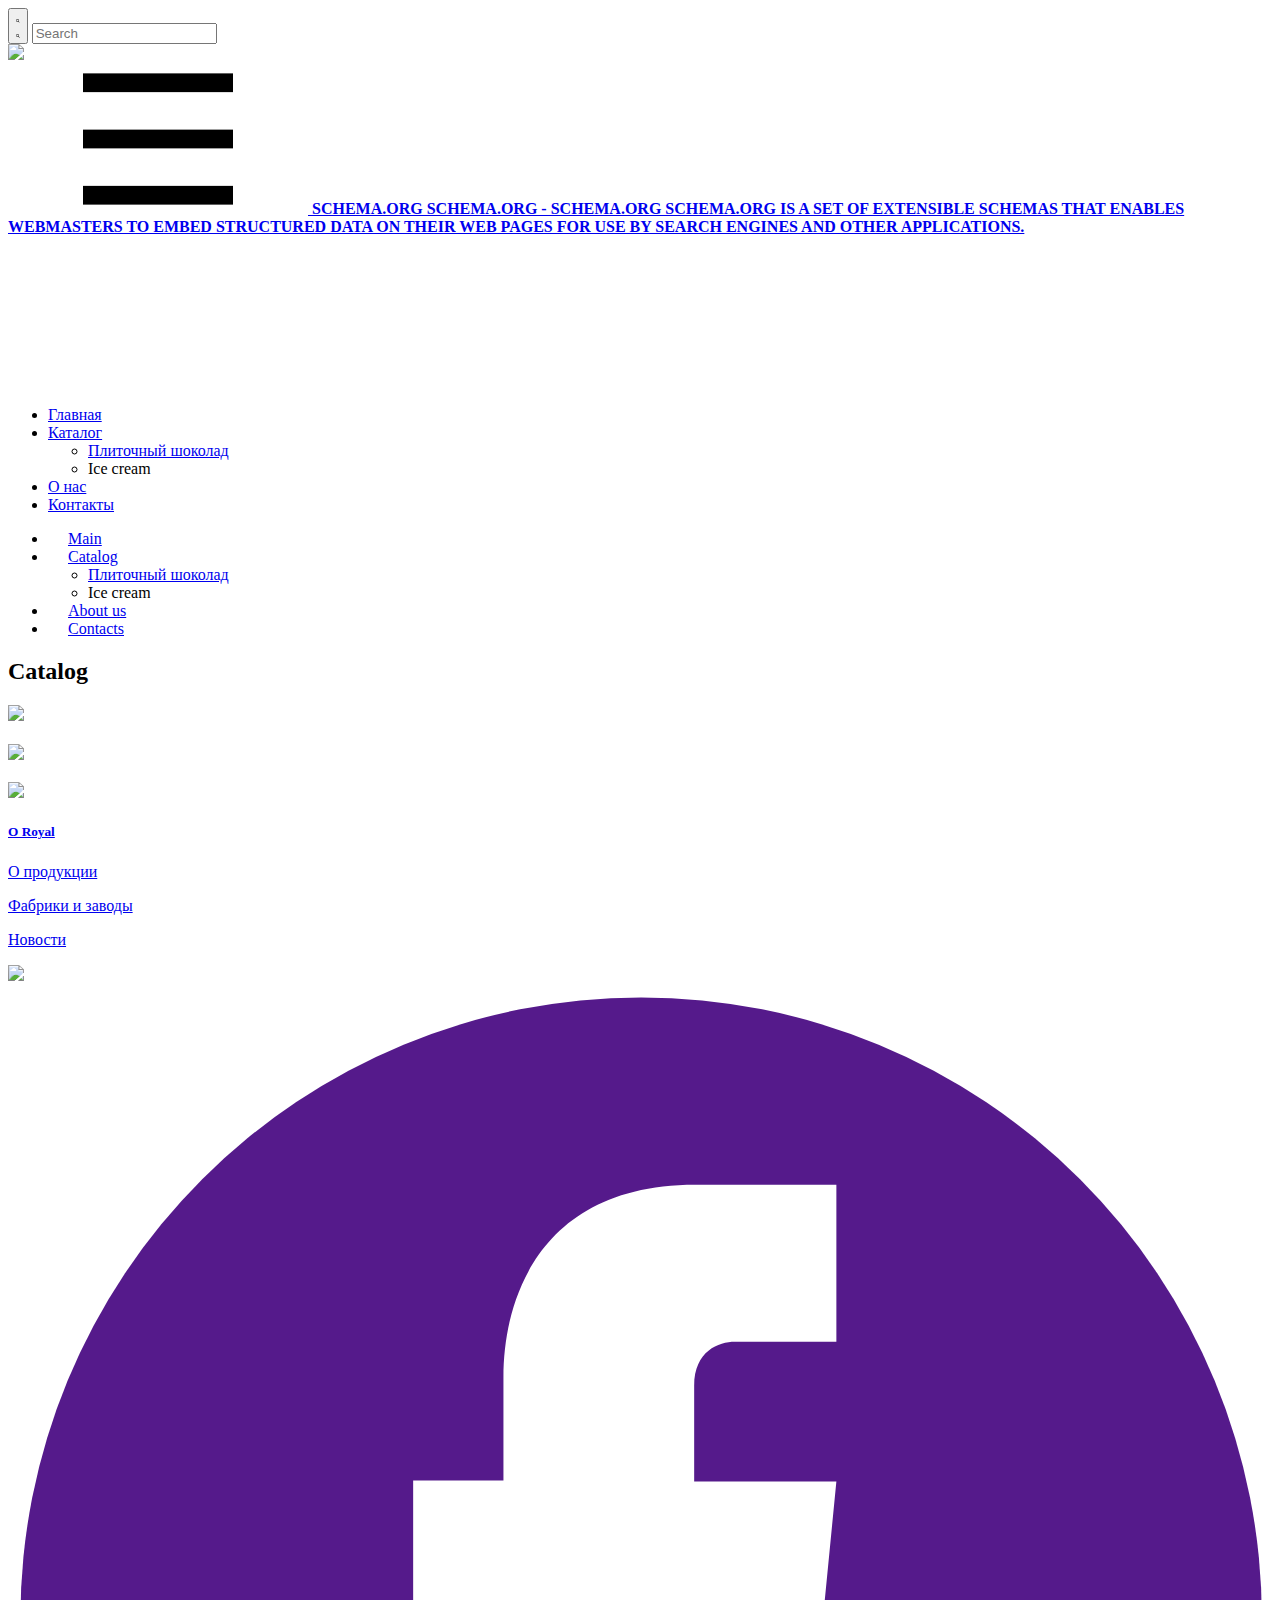
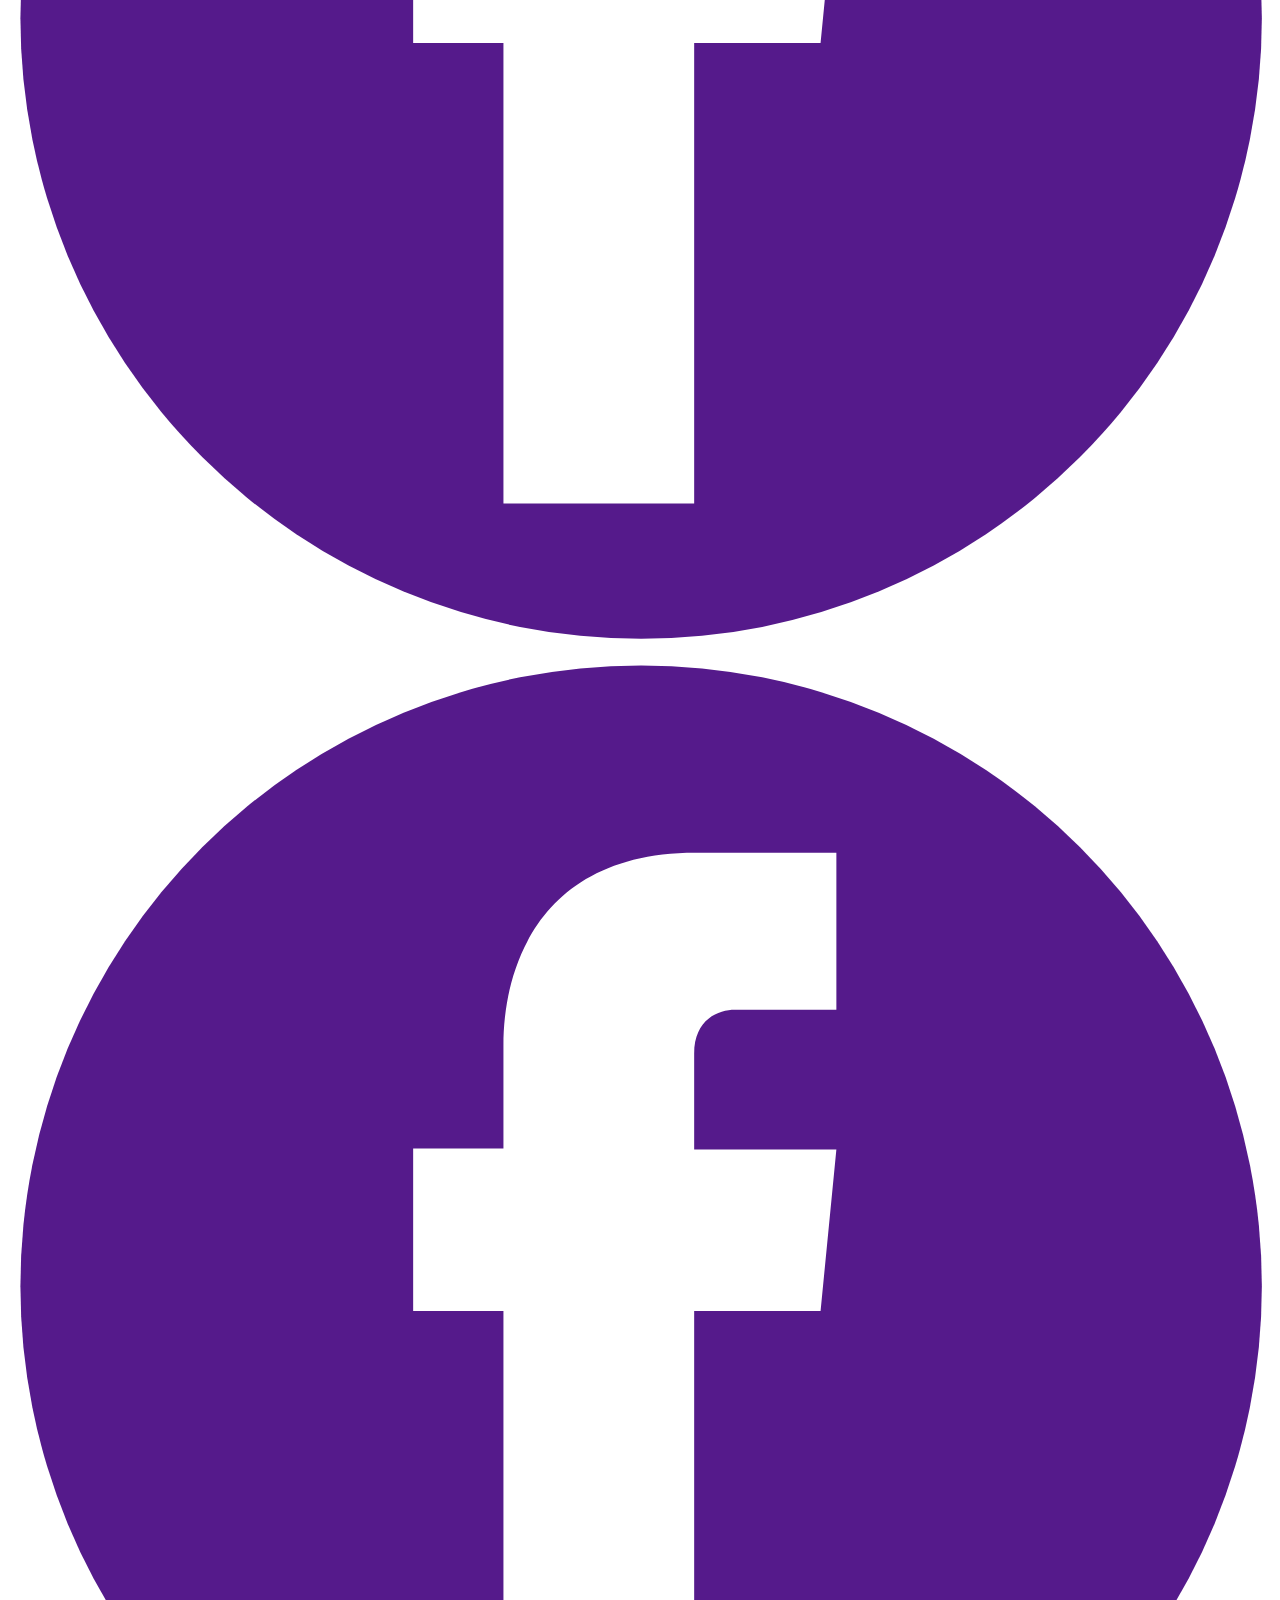
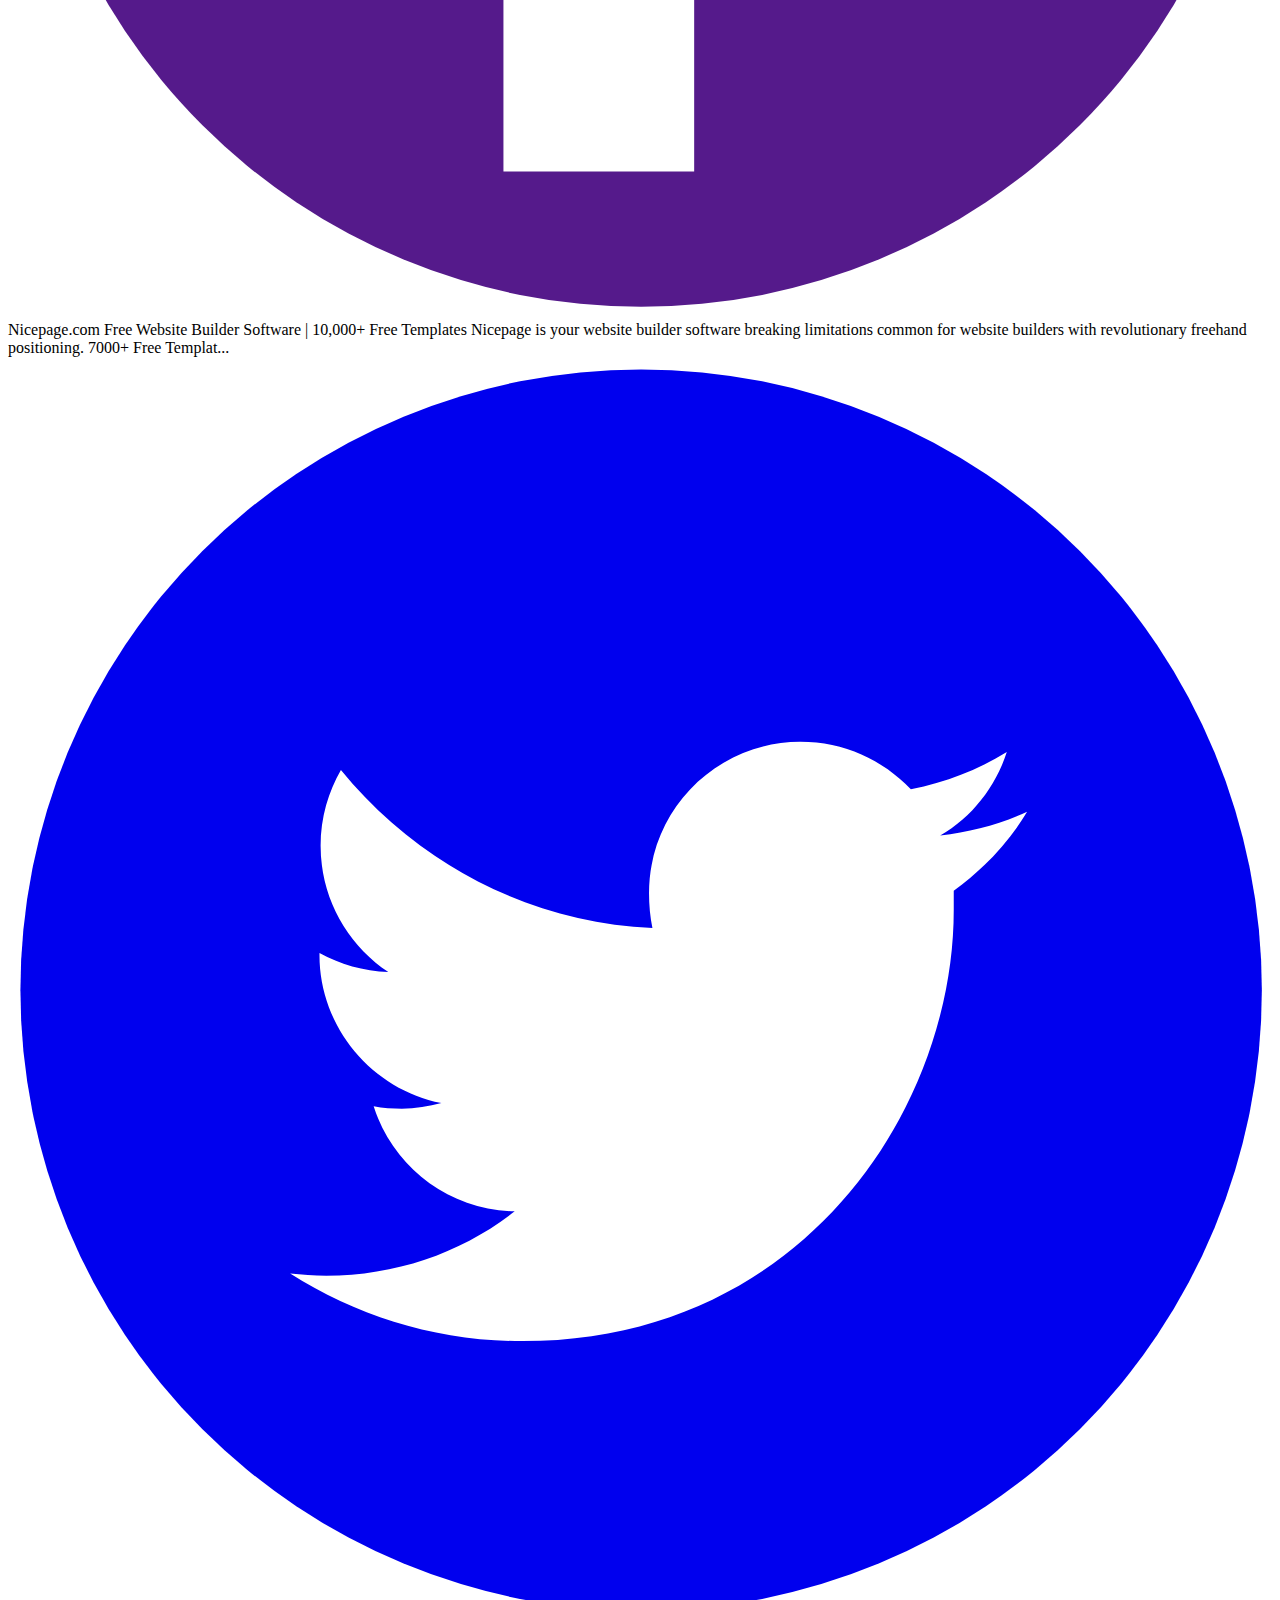
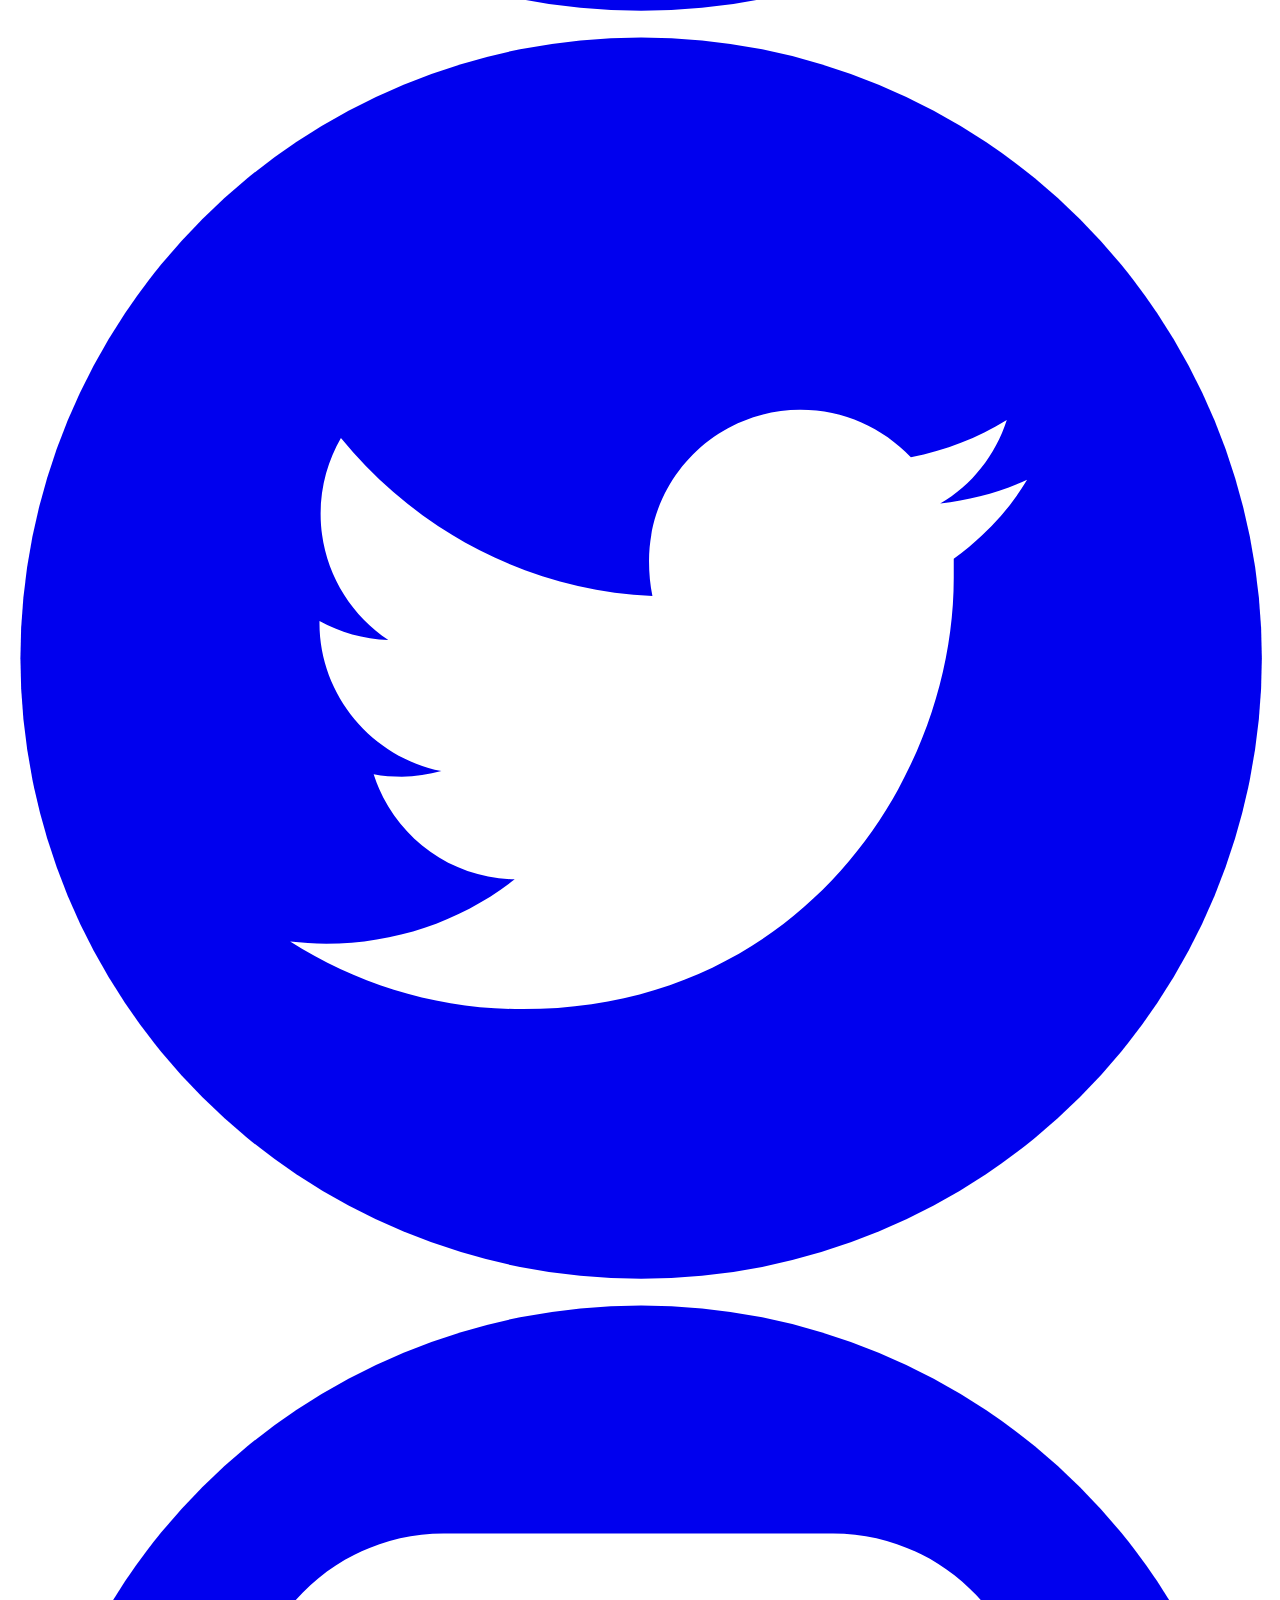
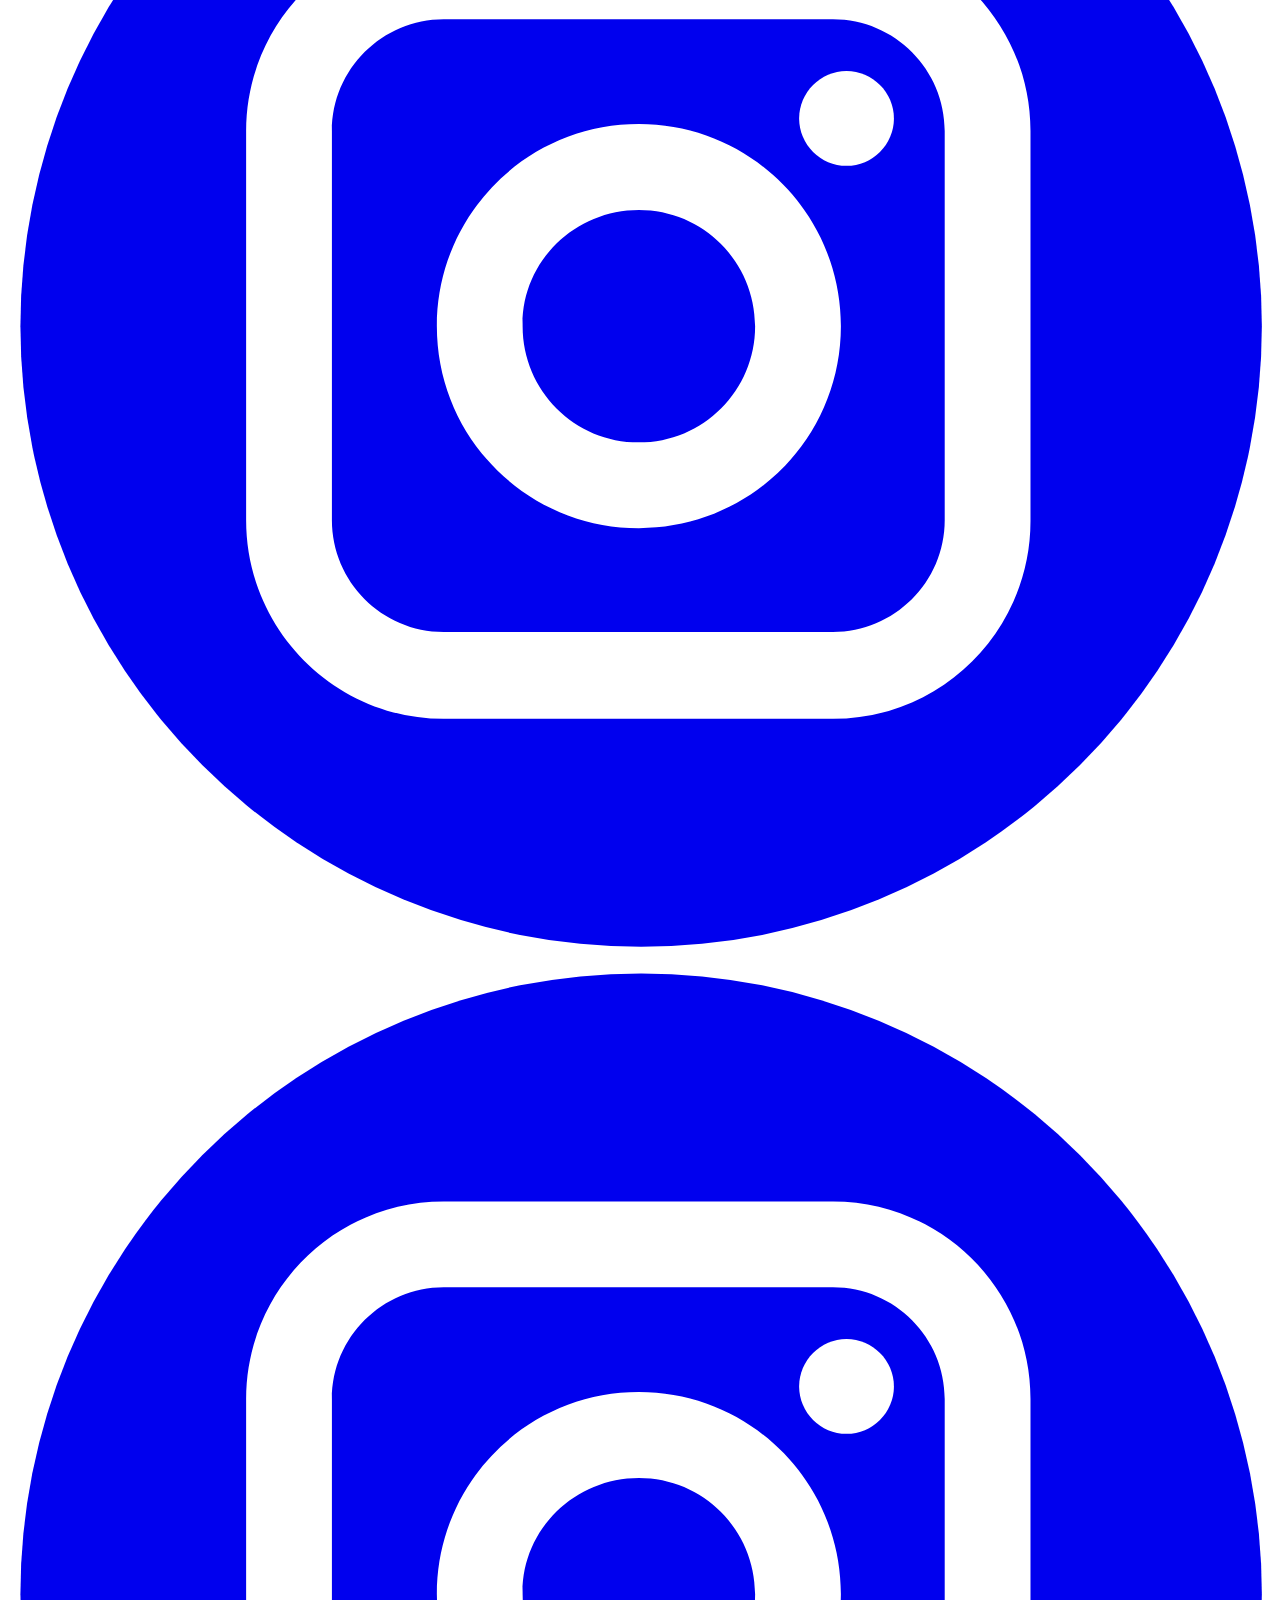
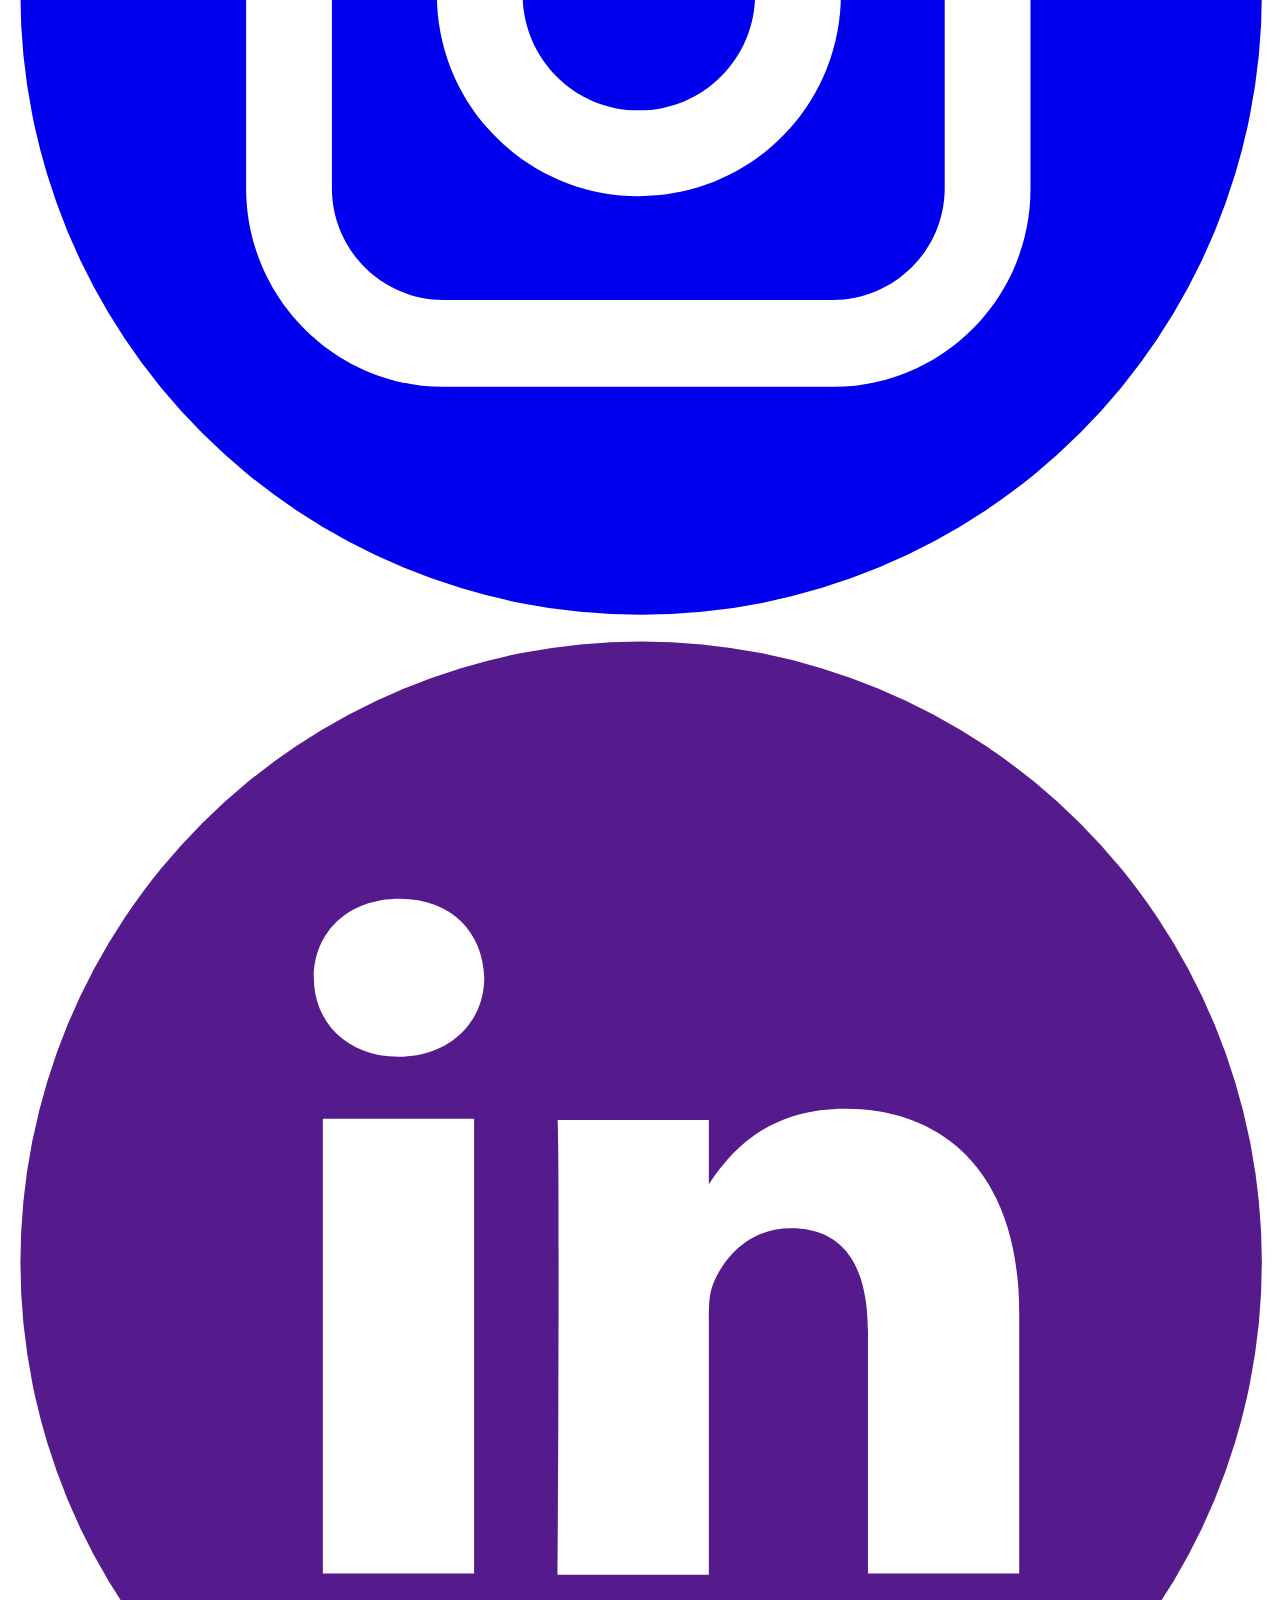
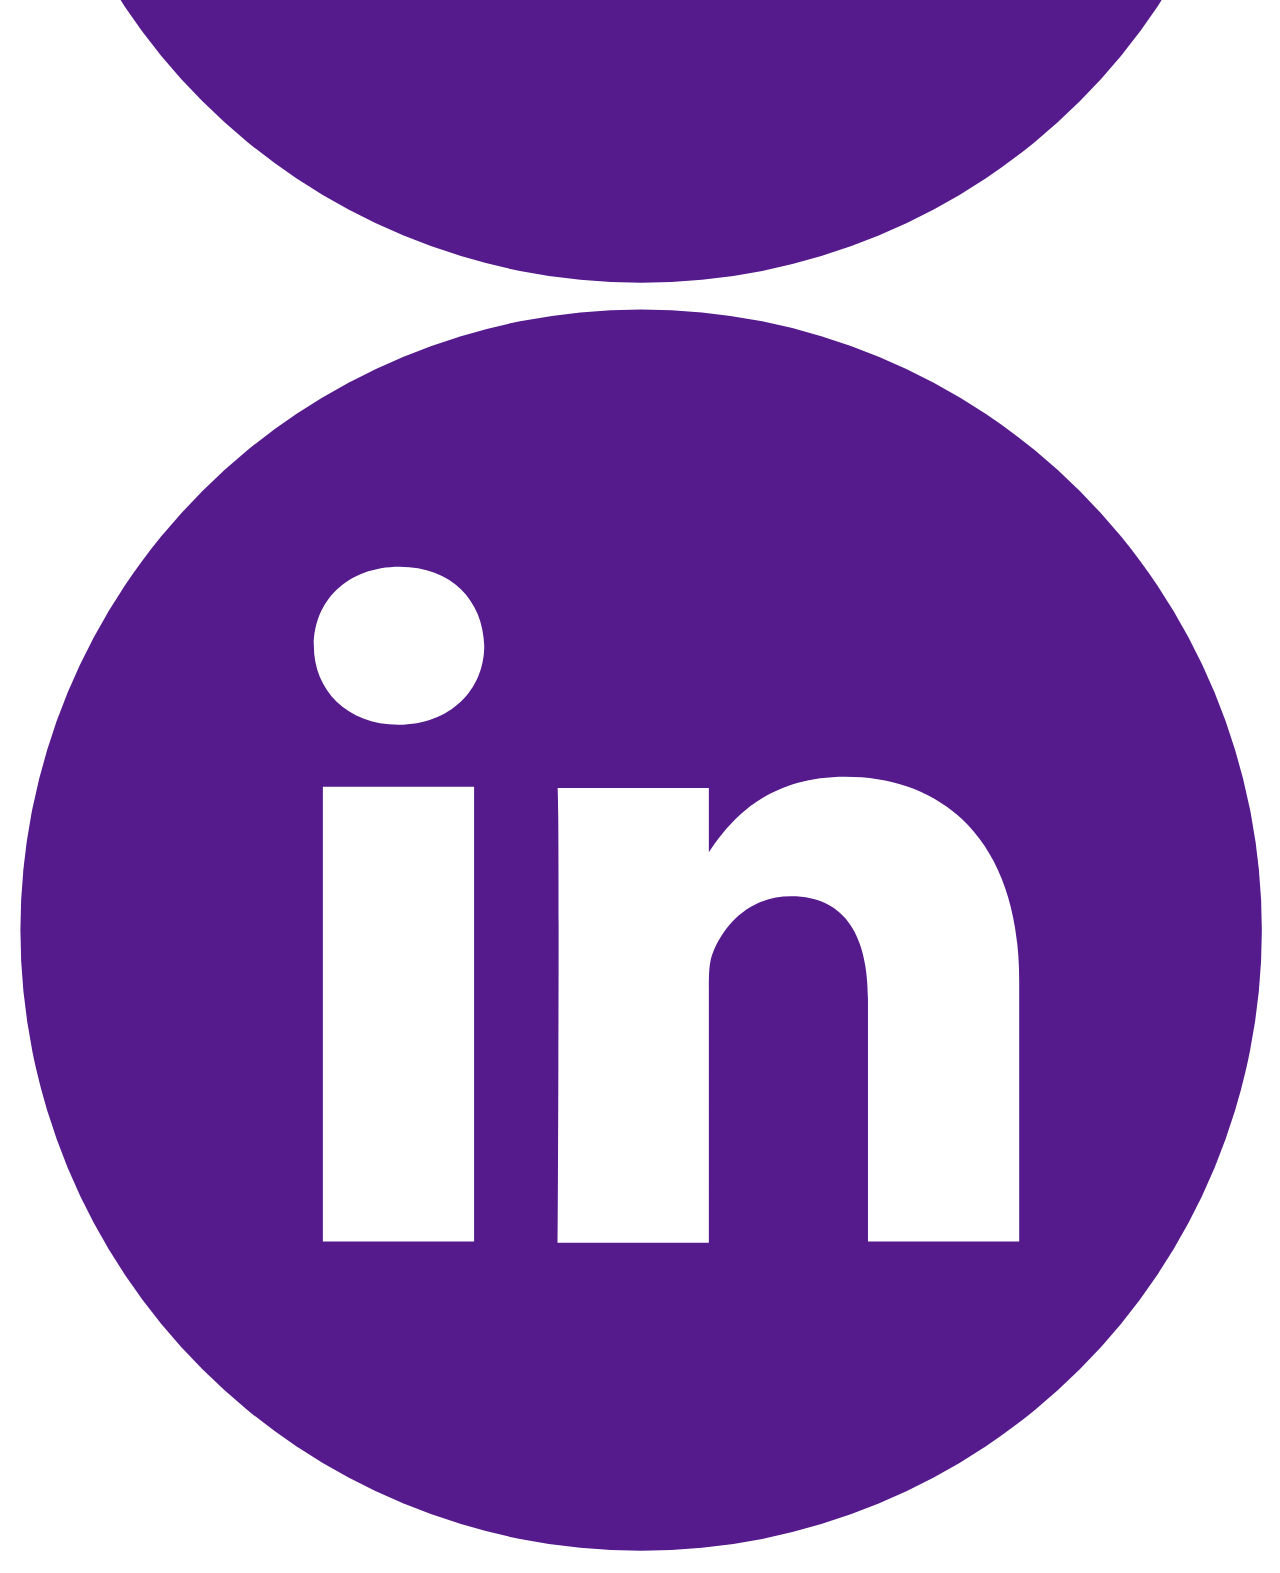
==== src/main/webapp/WEB-INF/views/chocolate/main.html @ 808ed9ee "initial commit" ====
<!DOCTYPE html>

<html style="font-size: 16px;">
<head>
  <meta name="viewport" content="width=device-width, initial-scale=1.0">
  <meta charset="UTF-8">
  <meta name="keywords" content="INTUITIVE">
  <meta name="description" content="">
  <meta name="page_type" content="np-template-header-footer-from-plugin">
  <title>Catalog</title>
  <link rel="stylesheet"   href="../../resources/static/css/nicepage.css"  media="screen">
  <link rel="stylesheet"  href="src/main/resources/static/css/Главная.css" media="screen">
  <script class="u-script" type="text/javascript" src="../../../../js/jquery.js" defer=""></script>
  <script class="u-script" type="text/javascript" src="../../../../js/nicepage.js" defer=""></script>
  <meta name="generator" content="Nicepage 3.30.0, nicepage.com">
  <link rel="icon" href="images/favicon.png">
  <link id="u-theme-google-font" rel="stylesheet" href="https://fonts.googleapis.com/css?family=Roboto:100,100i,300,300i,400,400i,500,500i,700,700i,900,900i|Open+Sans:300,300i,400,400i,600,600i,700,700i,800,800i">


  <script type="application/ld+json">{
    "@context": "http://schema.org",
    "@type": "Organization",
    "name": "Site1",
    "logo": "../../../src/images/148.jpg",
    "sameAs": []
  }</script>
  <meta name="theme-color" content="#478ac9">
  <meta property="og:title" content="Catalog">
  <meta property="og:description" content="">
  <meta property="og:type" content="website">
</head>
<body data-home-page="каталог.html" data-home-page-title="Каталог" class="u-body"><header class="u-clearfix u-header u-palette-1-dark-1 u-header" id="sec-a3db"><div class="u-clearfix u-sheet u-sheet-1">
  <form action="#" method="get" class="u-border-1 u-border-grey-30 u-search u-search-left u-white u-search-1">
    <button class="u-search-button" type="submit">
            <span class="u-search-icon u-spacing-10">
              <svg class="u-svg-link" preserveAspectRatio="xMidYMin slice" viewBox="0 0 56.966 56.966"><use xmlns:xlink="http://www.w3.org/1999/xlink" xlink:href="#svg-7ea5"></use></svg>
              <svg xmlns="http://www.w3.org/2000/svg" xmlns:xlink="http://www.w3.org/1999/xlink" version="1.1" id="svg-7ea5" x="0px" y="0px" viewBox="0 0 56.966 56.966" style="enable-background:new 0 0 56.966 56.966;" xml:space="preserve" class="u-svg-content"><path d="M55.146,51.887L41.588,37.786c3.486-4.144,5.396-9.358,5.396-14.786c0-12.682-10.318-23-23-23s-23,10.318-23,23  s10.318,23,23,23c4.761,0,9.298-1.436,13.177-4.162l13.661,14.208c0.571,0.593,1.339,0.92,2.162,0.92  c0.779,0,1.518-0.297,2.079-0.837C56.255,54.982,56.293,53.08,55.146,51.887z M23.984,6c9.374,0,17,7.626,17,17s-7.626,17-17,17  s-17-7.626-17-17S14.61,6,23.984,6z"></path></svg>
            </span>
    </button>
    <input class="u-search-input" type="search" name="search" value="" placeholder="Search">
  </form>
  <a href="Main.html" data-page-id="61343074" class="u-image u-logo u-image-1" data-image-width="743" data-image-height="267" title="Royal">
    <img src="../../../src/images/148.jpg" class="u-logo-image u-logo-image-1">
  </a>
  <nav class="u-dropdown-icon u-menu u-menu-dropdown u-offcanvas u-menu-1" style="opacity: 1;">
    <div class="menu-collapse" style="font-size: 1rem; letter-spacing: 0px; font-weight: 700; text-transform: uppercase;">
      <a class="u-button-style u-custom-active-border-color u-custom-border u-custom-border-color u-custom-borders u-custom-hover-border-color u-custom-left-right-menu-spacing u-custom-padding-bottom u-custom-text-active-color u-custom-text-color u-custom-text-hover-color u-custom-top-bottom-menu-spacing u-nav-link u-text-active-palette-1-base u-text-hover-palette-2-base" href="#">
        <svg><use xmlns:xlink="http://www.w3.org/1999/xlink" xlink:href="#menu-hamburger"></use></svg>
        schema.org
        Schema.org - Schema.org
        Schema.org is a set of extensible schemas that enables webmasters to embed
        structured data on their web pages for use by search engines and other applications.
        <svg version="1.1" xmlns="http://www.w3.org/2000/svg" xmlns:xlink="http://www.w3.org/1999/xlink"><defs><symbol id="menu-hamburger" viewBox="0 0 16 16" style="width: 16px; height: 16px;"><rect y="1" width="16" height="2"></rect><rect y="7" width="16" height="2"></rect><rect y="13" width="16" height="2"></rect>
        </symbol>
        </defs></svg>
      </a>
    </div>
    <div class="u-custom-menu u-nav-container">
      <ul class="u-nav u-spacing-30 u-unstyled u-nav-1"><li class="u-nav-item"><a class="u-border-2 u-border-active-palette-1-base u-border-hover-palette-1-light-1 u-border-no-left u-border-no-right u-border-no-top u-button-style u-nav-link u-text-active-grey-90 u-text-grey-90 u-text-hover-grey-90" href="Main.html" style="padding: 10px 0px;">Главная</a>
      </li><li class="u-nav-item"><a class="u-border-2 u-border-active-palette-1-base u-border-hover-palette-1-light-1 u-border-no-left u-border-no-right u-border-no-top u-button-style u-nav-link u-text-active-grey-90 u-text-grey-90 u-text-hover-grey-90" href="index.html"  style="padding: 10px 0px;">Каталог</a><div class="u-nav-popup"><ul class="u-h-spacing-20 u-nav u-unstyled u-v-spacing-10 u-nav-2"><li class="u-nav-item"><a class="u-button-style u-nav-link u-white" href="каталог.html">Плиточный шоколад</a>
      </li><li class="u-nav-item"><a class="u-button-style u-nav-link u-white">Ice cream</a>
      </li></ul>
      </div>
      </li><li class="u-nav-item"><a class="u-border-2 u-border-active-palette-1-base u-border-hover-palette-1-light-1 u-border-no-left u-border-no-right u-border-no-top u-button-style u-nav-link u-text-active-grey-90 u-text-grey-90 u-text-hover-grey-90" href="О нас.html" style="padding: 10px 0px;">О нас</a>
      </li><li class="u-nav-item"><a class="u-border-2 u-border-active-palette-1-base u-border-hover-palette-1-light-1 u-border-no-left u-border-no-right u-border-no-top u-button-style u-nav-link u-text-active-grey-90 u-text-grey-90 u-text-hover-grey-90" href="контакты.html" style="padding: 10px 0px;">Контакты</a>
      </li></ul>
    </div>
    <div class="u-custom-menu u-nav-container-collapse">
      <div class="u-black u-container-style u-inner-container-layout u-opacity u-opacity-95 u-sidenav">
        <div class="u-inner-container-layout u-sidenav-overflow">
          <div class="u-menu-close"></div>
          <ul class="u-align-center u-nav u-popupmenu-items u-unstyled u-nav-3"><li class="u-nav-item"><a class="u-button-style u-nav-link" href="Main.html" style="padding: 10px 20px;">Main</a>
          </li><li class="u-nav-item"><a class="u-button-style u-nav-link" href="/chocolate"  style="padding: 10px 20px;">Catalog</a><div class="u-nav-popup"><ul class="u-h-spacing-20 u-nav u-unstyled u-v-spacing-10 u-nav-4"><li class="u-nav-item"><a class="u-button-style u-nav-link" href="#">Плиточный шоколад</a>
          </li><li class="u-nav-item"><a class="u-button-style u-nav-link">Ice cream</a>
          </li></ul>
          </div>
          </li><li class="u-nav-item"><a class="u-button-style u-nav-link" href="О нас.html" style="padding: 10px 20px;">About us</a>
          </li><li class="u-nav-item"><a class="u-button-style u-nav-link" href="контакты.html" style="padding: 10px 20px;">Contacts</a>
          </li></ul>
        </div>
      </div>
      <div class="u-black u-menu-overlay u-opacity u-opacity-70"></div>
    </div>
  </nav>
</div></header>
<section class="u-align-center u-clearfix u-section-1" id="sec-13af">
  <div class="u-clearfix u-sheet u-valign-middle u-sheet-1">
    <h2 class="u-text u-text-default u-text-1">Catalog</h2>
    <div class="u-expanded-width u-gallery u-layout-grid u-lightbox u-show-text-on-hover u-gallery-1">
      <div class="u-gallery-inner u-gallery-inner-1" data-image-width="600" data-image-height="411">
        <div class="u-effect-fade u-gallery-item" data-href="Плиточный-шоколад.html#sec-34fc" data-page-id="249801191">
          <div class="u-back-slide" data-image-width="360" data-image-height="778">
            <img class="u-back-image u-expanded" src="../../../src/images/thumbnails/alpen.jpg">
          </div>
          <div class="u-over-slide u-shading u-over-slide-1">
            <h3 class="u-gallery-heading"></h3>
            <p class="u-gallery-text"></p>
          </div>
        </div>
        <div class="u-effect-fade u-gallery-item">
          <div class="u-back-slide" data-image-width="600" data-image-height="411">
            <img class="u-back-image u-expanded" src="../../../src/images/snickers.jpg">
          </div>
          <div class="u-over-slide u-shading u-over-slide-2">
            <h3 class="u-gallery-heading"></h3>
            <p class="u-gallery-text"></p>
          </div>
        </div>
        <div class="u-effect-fade u-gallery-item">
          <div class="u-back-slide" data-image-width="225" data-image-height="225">
            <img class="u-back-image u-expanded" src="../../../src/images/golden.jpg">
          </div>
          <div class="u-over-slide u-shading u-over-slide-3">
            <h3 class="u-gallery-heading"></h3>
            <p class="u-gallery-text"></p>
          </div>
        </div>
      </div>
    </div>
  </div>
</section>
<footer class="u-clearfix u-footer u-grey-80" id="sec-c08c"><div class="u-clearfix u-sheet u-sheet-1">
  <div class="u-clearfix u-expanded-width u-gutter-30 u-layout-wrap u-layout-wrap-1">
    <div class="u-gutter-0 u-layout">
      <div class="u-layout-row">
        <div class="u-align-center-sm u-align-center-xs u-align-left-md u-align-left-xl u-container-style u-layout-cell u-left-cell u-size-20 u-size-20-md u-layout-cell-1">
          <div class="u-container-layout u-container-layout-1"><!--position-->
            <div data-position="" class="u-position u-position-1"><!--block-->
              <div class="u-block">
                <div class="u-block-container u-clearfix"><!--block_header-->
                  <h5 class="u-block-header u-text"><!--block_header_content-->
                    <a class="u-active-none u-border-none u-btn u-button-link u-button-style u-hover-none u-none u-text-palette-1-base u-btn-1" href="https://nicepage.com">О Royal</a><!--/block_header_content-->
                  </h5><!--/block_header--><!--block_content-->
                  <div class="u-block-content u-text"><!--block_content_content-->
                    <a class="u-active-none u-border-none u-btn u-button-link u-button-style u-hover-none u-none u-text-palette-1-base u-btn-2" href="https://nicepage.com">О продукции</a><!--/block_content_content-->
                  </div><!--/block_content-->
                </div>
              </div><!--/block-->
            </div><!--/position-->
            <p class="u-text u-text-default u-text-3">
              <a href="https://nicepage.com/css-templates" class="u-active-none u-border-none u-btn u-button-link u-button-style u-hover-none u-none u-text-palette-1-base u-btn-3">Фабрики и заводы</a>
            </p>
            <p class="u-text u-text-default u-text-4">
              <a class="u-active-none u-border-none u-btn u-button-link u-button-style u-hover-none u-none u-text-palette-1-base u-btn-4" href="https://nicepage.com">Новости</a>
            </p>
          </div>
        </div>
        <div class="u-align-center-sm u-align-right-md u-container-style u-layout-cell u-size-20 u-size-20-md u-layout-cell-2">
          <div class="u-container-layout u-valign-middle u-container-layout-2">
            <a href="Main.html" class="u-image u-logo u-image-1" data-image-width="743" data-image-height="267">
              <img src="../../../src/images/148.jpg" class="u-logo-image u-logo-image-1">
            </a>
          </div>
        </div>
        <div class="u-align-center-sm u-align-center-xs u-align-left-md u-align-right-lg u-align-right-xl u-container-style u-layout-cell u-right-cell u-size-20 u-size-20-md u-layout-cell-3" data-href="Каталог.html" data-page-id="39143092">
          <div class="u-container-layout u-valign-middle u-container-layout-3">
            <div class="u-social-icons u-spacing-10 u-social-icons-1">
              <a class="u-social-url" title="facebook" target="_blank" href=""><span class="u-icon u-social-facebook u-social-icon u-icon-1"><svg class="u-svg-link" preserveAspectRatio="xMidYMin slice" viewBox="0 0 112 112" style=""><use xmlns:xlink="http://www.w3.org/1999/xlink" xlink:href="#svg-1f5e"></use></svg><svg class="u-svg-content" viewBox="0 0 112 112" x="0" y="0" id="svg-1f5e"><circle fill="currentColor" cx="56.1" cy="56.1" r="55"></circle><path fill="#FFFFFF" d="M73.5,31.6h-9.1c-1.4,0-3.6,0.8-3.6,3.9v8.5h12.6L72,58.3H60.8v40.8H43.9V58.3h-8V43.9h8v-9.2
            c0-6.7,3.1-17,17-17h12.5v13.9H73.5z"></path></svg></span>
              </a>
              Nicepage.com
              Free Website Builder Software | 10,000+ Free Templates
              Nicepage is your website builder software breaking limitations common for website builders with revolutionary freehand positioning. 7000+ Free Templat...
              <a class="u-social-url" title="twitter" target="_blank" href="https://www.instagram.com"><span class="u-icon u-social-icon u-social-twitter u-icon-2"><svg class="u-svg-link" preserveAspectRatio="xMidYMin slice" viewBox="0 0 112 112" style=""><use xmlns:xlink="http://www.w3.org/1999/xlink" xlink:href="#svg-ca3a"></use></svg><svg class="u-svg-content" viewBox="0 0 112 112" x="0" y="0" id="svg-ca3a"><circle fill="currentColor" class="st0" cx="56.1" cy="56.1" r="55"></circle><path fill="#FFFFFF" d="M83.8,47.3c0,0.6,0,1.2,0,1.7c0,17.7-13.5,38.2-38.2,38.2C38,87.2,31,85,25,81.2c1,0.1,2.1,0.2,3.2,0.2
            c6.3,0,12.1-2.1,16.7-5.7c-5.9-0.1-10.8-4-12.5-9.3c0.8,0.2,1.7,0.2,2.5,0.2c1.2,0,2.4-0.2,3.5-0.5c-6.1-1.2-10.8-6.7-10.8-13.1
            c0-0.1,0-0.1,0-0.2c1.8,1,3.9,1.6,6.1,1.7c-3.6-2.4-6-6.5-6-11.2c0-2.5,0.7-4.8,1.8-6.7c6.6,8.1,16.5,13.5,27.6,14
            c-0.2-1-0.3-2-0.3-3.1c0-7.4,6-13.4,13.4-13.4c3.9,0,7.3,1.6,9.8,4.2c3.1-0.6,5.9-1.7,8.5-3.3c-1,3.1-3.1,5.8-5.9,7.4
            c2.7-0.3,5.3-1,7.7-2.1C88.7,43,86.4,45.4,83.8,47.3z"></path></svg></span>
              </a>
              <a class="u-social-url" title="instagram" target="_blank" href="https://www.instagram.com"><span class="u-icon u-social-icon u-social-instagram u-icon-3"><svg class="u-svg-link" preserveAspectRatio="xMidYMin slice" viewBox="0 0 112 112" style=""><use xmlns:xlink="http://www.w3.org/1999/xlink" xlink:href="#svg-668d"></use></svg><svg class="u-svg-content" viewBox="0 0 112 112" x="0" y="0" id="svg-668d"><circle fill="currentColor" cx="56.1" cy="56.1" r="55"></circle><path fill="#FFFFFF" d="M55.9,38.2c-9.9,0-17.9,8-17.9,17.9C38,66,46,74,55.9,74c9.9,0,17.9-8,17.9-17.9C73.8,46.2,65.8,38.2,55.9,38.2
            z M55.9,66.4c-5.7,0-10.3-4.6-10.3-10.3c-0.1-5.7,4.6-10.3,10.3-10.3c5.7,0,10.3,4.6,10.3,10.3C66.2,61.8,61.6,66.4,55.9,66.4z"></path><path fill="#FFFFFF" d="M74.3,33.5c-2.3,0-4.2,1.9-4.2,4.2s1.9,4.2,4.2,4.2s4.2-1.9,4.2-4.2S76.6,33.5,74.3,33.5z"></path><path fill="#FFFFFF" d="M73.1,21.3H38.6c-9.7,0-17.5,7.9-17.5,17.5v34.5c0,9.7,7.9,17.6,17.5,17.6h34.5c9.7,0,17.5-7.9,17.5-17.5V38.8
            C90.6,29.1,82.7,21.3,73.1,21.3z M83,73.3c0,5.5-4.5,9.9-9.9,9.9H38.6c-5.5,0-9.9-4.5-9.9-9.9V38.8c0-5.5,4.5-9.9,9.9-9.9h34.5
            c5.5,0,9.9,4.5,9.9,9.9V73.3z"></path></svg></span>
              </a>
              <a class="u-social-url" title="linkedin" target="_blank" href=""><span class="u-icon u-social-icon u-social-linkedin u-icon-4"><svg class="u-svg-link" preserveAspectRatio="xMidYMin slice" viewBox="0 0 112 112" style=""><use xmlns:xlink="http://www.w3.org/1999/xlink" xlink:href="#svg-51a1"></use></svg><svg class="u-svg-content" viewBox="0 0 112 112" x="0" y="0" id="svg-51a1"><circle fill="currentColor" cx="56.1" cy="56.1" r="55"></circle><path fill="#FFFFFF" d="M41.3,83.7H27.9V43.4h13.4V83.7z M34.6,37.9L34.6,37.9c-4.6,0-7.5-3.1-7.5-7c0-4,3-7,7.6-7s7.4,3,7.5,7
            C42.2,34.8,39.2,37.9,34.6,37.9z M89.6,83.7H76.2V62.2c0-5.4-1.9-9.1-6.8-9.1c-3.7,0-5.9,2.5-6.9,4.9c-0.4,0.9-0.4,2.1-0.4,3.3v22.5
            H48.7c0,0,0.2-36.5,0-40.3h13.4v5.7c1.8-2.7,5-6.7,12.1-6.7c8.8,0,15.4,5.8,15.4,18.1V83.7z"></path></svg></span>
              </a>
            </div>
          </div>
        </div>
      </div>
    </div>
  </div>
</div></footer>
</body>
</html>
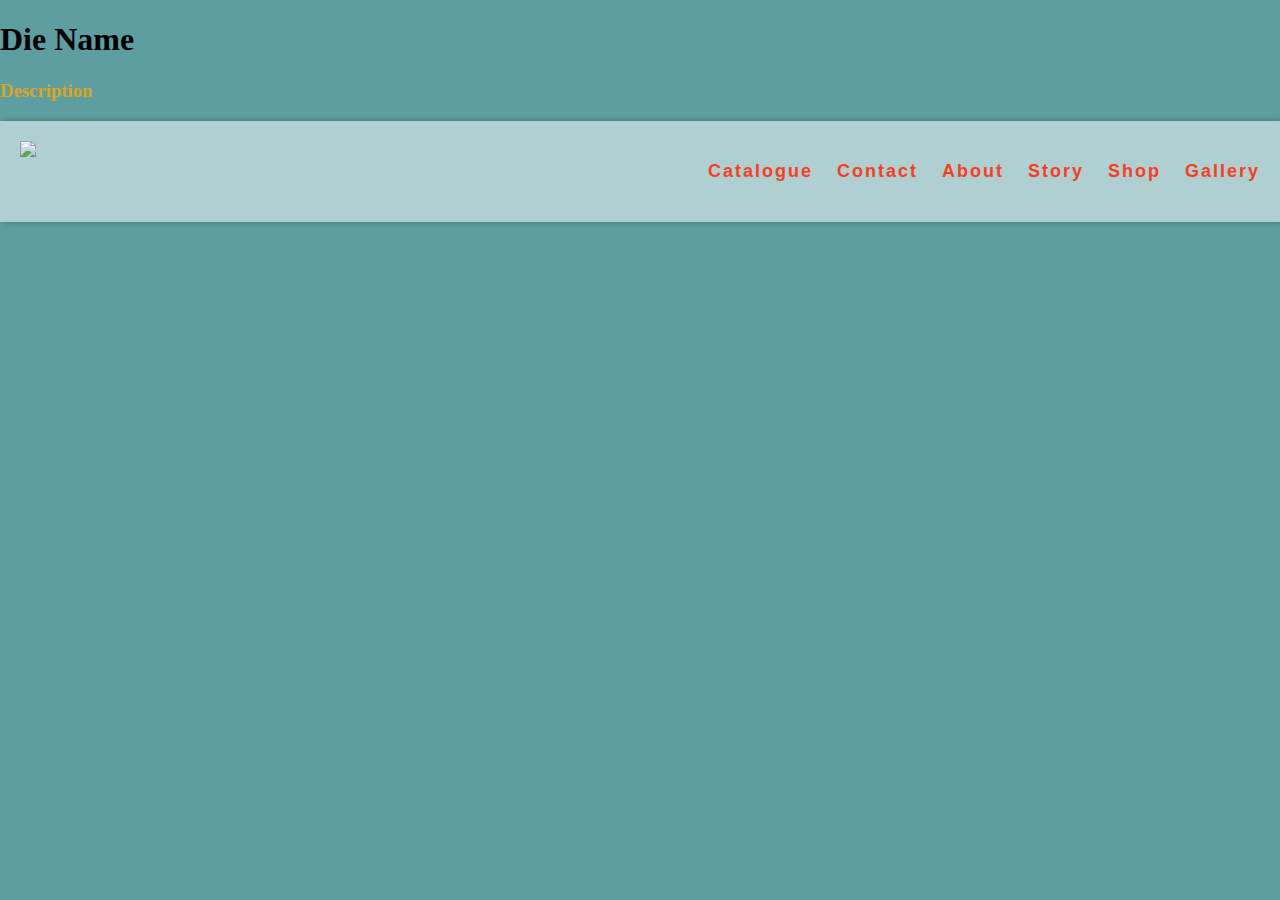
==== commit d5af1d71: "Royal 1.1" ====
--- a/src/main/webapp/WEB-INF/views/chocolate/main.html
+++ b/src/main/webapp/WEB-INF/views/chocolate/main.html
@@ -1,187 +1,105 @@
 <!DOCTYPE html>
+<html xmlns:th="http://www.thymeleaf.org">
+<head>
+    <meta charset="utf-8">
+    <title>background</title>
+    <style>
+        body {
+            background-color: cadetblue;
+            margin-bottom: 50 px;
+            padding:0;
+            margin:0;
+        }
 
-<html style="font-size: 16px;">
-<head>
-  <meta name="viewport" content="width=device-width, initial-scale=1.0">
-  <meta charset="UTF-8">
-  <meta name="keywords" content="INTUITIVE">
-  <meta name="description" content="">
-  <meta name="page_type" content="np-template-header-footer-from-plugin">
-  <title>Catalog</title>
-  <link rel="stylesheet"   href="../../resources/static/css/nicepage.css"  media="screen">
-  <link rel="stylesheet"  href="src/main/resources/static/css/Главная.css" media="screen">
-  <script class="u-script" type="text/javascript" src="../../../../js/jquery.js" defer=""></script>
-  <script class="u-script" type="text/javascript" src="../../../../js/nicepage.js" defer=""></script>
-  <meta name="generator" content="Nicepage 3.30.0, nicepage.com">
-  <link rel="icon" href="images/favicon.png">
-  <link id="u-theme-google-font" rel="stylesheet" href="https://fonts.googleapis.com/css?family=Roboto:100,100i,300,300i,400,400i,500,500i,700,700i,900,900i|Open+Sans:300,300i,400,400i,600,600i,700,700i,800,800i">
+        h1{
+            color:black;
+            font: 56 px;
+            margin-left: 50 px;
+        }
+        h3{
+            width: 50 px;
+            color: goldenrod;
+            margin: 50 px;
+        }
+
+        @import url('https://fonts.googleapis.com/css?family=Arimo');
+        .top-menu {
+            background: rgba(255,255,255,.5);
+            box-shadow: 3px 0 7px rgba(0,0,0,.3);
+            padding: 20px;
+        }
+        .top-menu:after {
+            content: "";
+            display: table;
+            clear: both;
+        }
+        .navbar-logo {display: inline-block;}
+        .menu-main {
+            list-style: none;
+            margin: 0;
+            padding: 0;
+            float: right;
+        }
+        .menu-main li {display: inline-block;}
+        .menu-main a {
+            text-decoration: none;
+            display: block;
+            position: relative;
+            line-height: 61px;
+            padding-left: 20px;
+            font-size: 18px;
+            letter-spacing: 2px;
+            font-family: 'Arimo', sans-serif;
+            font-weight: bold;
+            color: #F73E24;
+            transition:.3s linear;
+        }
+        .menu-main a:before {
+            content: "";
+            width: 9px;
+            height: 9px;
+            background: #F73E24;
+            position: absolute;
+            left: 50%;
+            transform: rotate(45deg) translateX(6.5px);
+            opacity: 0;
+            transition: .3s linear;
+        }
+        .menu-main a:hover:before {opacity: 1;}
+        @media (max-width: 660px) {
+            .menu-main {
+                float: none;
+                padding-top: 20px;
+            }
+            .top-menu {
+                text-align: center;
+                padding: 20px 0 0 0;
+            }
+            .menu-main a {padding: 0 10px;}
+            .menu-main a:before {transform: rotate(45deg) translateX(-6px);}
+        }
+        @media (max-width: 600px) {
+            .menu-main li {display: block;}
+        }
 
 
-  <script type="application/ld+json">{
-    "@context": "http://schema.org",
-    "@type": "Organization",
-    "name": "Site1",
-    "logo": "../../../src/images/148.jpg",
-    "sameAs": []
-  }</script>
-  <meta name="theme-color" content="#478ac9">
-  <meta property="og:title" content="Catalog">
-  <meta property="og:description" content="">
-  <meta property="og:type" content="website">
+    </style>
 </head>
-<body data-home-page="каталог.html" data-home-page-title="Каталог" class="u-body"><header class="u-clearfix u-header u-palette-1-dark-1 u-header" id="sec-a3db"><div class="u-clearfix u-sheet u-sheet-1">
-  <form action="#" method="get" class="u-border-1 u-border-grey-30 u-search u-search-left u-white u-search-1">
-    <button class="u-search-button" type="submit">
-            <span class="u-search-icon u-spacing-10">
-              <svg class="u-svg-link" preserveAspectRatio="xMidYMin slice" viewBox="0 0 56.966 56.966"><use xmlns:xlink="http://www.w3.org/1999/xlink" xlink:href="#svg-7ea5"></use></svg>
-              <svg xmlns="http://www.w3.org/2000/svg" xmlns:xlink="http://www.w3.org/1999/xlink" version="1.1" id="svg-7ea5" x="0px" y="0px" viewBox="0 0 56.966 56.966" style="enable-background:new 0 0 56.966 56.966;" xml:space="preserve" class="u-svg-content"><path d="M55.146,51.887L41.588,37.786c3.486-4.144,5.396-9.358,5.396-14.786c0-12.682-10.318-23-23-23s-23,10.318-23,23  s10.318,23,23,23c4.761,0,9.298-1.436,13.177-4.162l13.661,14.208c0.571,0.593,1.339,0.92,2.162,0.92  c0.779,0,1.518-0.297,2.079-0.837C56.255,54.982,56.293,53.08,55.146,51.887z M23.984,6c9.374,0,17,7.626,17,17s-7.626,17-17,17  s-17-7.626-17-17S14.61,6,23.984,6z"></path></svg>
-            </span>
-    </button>
-    <input class="u-search-input" type="search" name="search" value="" placeholder="Search">
-  </form>
-  <a href="Main.html" data-page-id="61343074" class="u-image u-logo u-image-1" data-image-width="743" data-image-height="267" title="Royal">
-    <img src="../../../src/images/148.jpg" class="u-logo-image u-logo-image-1">
-  </a>
-  <nav class="u-dropdown-icon u-menu u-menu-dropdown u-offcanvas u-menu-1" style="opacity: 1;">
-    <div class="menu-collapse" style="font-size: 1rem; letter-spacing: 0px; font-weight: 700; text-transform: uppercase;">
-      <a class="u-button-style u-custom-active-border-color u-custom-border u-custom-border-color u-custom-borders u-custom-hover-border-color u-custom-left-right-menu-spacing u-custom-padding-bottom u-custom-text-active-color u-custom-text-color u-custom-text-hover-color u-custom-top-bottom-menu-spacing u-nav-link u-text-active-palette-1-base u-text-hover-palette-2-base" href="#">
-        <svg><use xmlns:xlink="http://www.w3.org/1999/xlink" xlink:href="#menu-hamburger"></use></svg>
-        schema.org
-        Schema.org - Schema.org
-        Schema.org is a set of extensible schemas that enables webmasters to embed
-        structured data on their web pages for use by search engines and other applications.
-        <svg version="1.1" xmlns="http://www.w3.org/2000/svg" xmlns:xlink="http://www.w3.org/1999/xlink"><defs><symbol id="menu-hamburger" viewBox="0 0 16 16" style="width: 16px; height: 16px;"><rect y="1" width="16" height="2"></rect><rect y="7" width="16" height="2"></rect><rect y="13" width="16" height="2"></rect>
-        </symbol>
-        </defs></svg>
-      </a>
-    </div>
-    <div class="u-custom-menu u-nav-container">
-      <ul class="u-nav u-spacing-30 u-unstyled u-nav-1"><li class="u-nav-item"><a class="u-border-2 u-border-active-palette-1-base u-border-hover-palette-1-light-1 u-border-no-left u-border-no-right u-border-no-top u-button-style u-nav-link u-text-active-grey-90 u-text-grey-90 u-text-hover-grey-90" href="Main.html" style="padding: 10px 0px;">Главная</a>
-      </li><li class="u-nav-item"><a class="u-border-2 u-border-active-palette-1-base u-border-hover-palette-1-light-1 u-border-no-left u-border-no-right u-border-no-top u-button-style u-nav-link u-text-active-grey-90 u-text-grey-90 u-text-hover-grey-90" href="index.html"  style="padding: 10px 0px;">Каталог</a><div class="u-nav-popup"><ul class="u-h-spacing-20 u-nav u-unstyled u-v-spacing-10 u-nav-2"><li class="u-nav-item"><a class="u-button-style u-nav-link u-white" href="каталог.html">Плиточный шоколад</a>
-      </li><li class="u-nav-item"><a class="u-button-style u-nav-link u-white">Ice cream</a>
-      </li></ul>
-      </div>
-      </li><li class="u-nav-item"><a class="u-border-2 u-border-active-palette-1-base u-border-hover-palette-1-light-1 u-border-no-left u-border-no-right u-border-no-top u-button-style u-nav-link u-text-active-grey-90 u-text-grey-90 u-text-hover-grey-90" href="О нас.html" style="padding: 10px 0px;">О нас</a>
-      </li><li class="u-nav-item"><a class="u-border-2 u-border-active-palette-1-base u-border-hover-palette-1-light-1 u-border-no-left u-border-no-right u-border-no-top u-button-style u-nav-link u-text-active-grey-90 u-text-grey-90 u-text-hover-grey-90" href="контакты.html" style="padding: 10px 0px;">Контакты</a>
-      </li></ul>
-    </div>
-    <div class="u-custom-menu u-nav-container-collapse">
-      <div class="u-black u-container-style u-inner-container-layout u-opacity u-opacity-95 u-sidenav">
-        <div class="u-inner-container-layout u-sidenav-overflow">
-          <div class="u-menu-close"></div>
-          <ul class="u-align-center u-nav u-popupmenu-items u-unstyled u-nav-3"><li class="u-nav-item"><a class="u-button-style u-nav-link" href="Main.html" style="padding: 10px 20px;">Main</a>
-          </li><li class="u-nav-item"><a class="u-button-style u-nav-link" href="/chocolate"  style="padding: 10px 20px;">Catalog</a><div class="u-nav-popup"><ul class="u-h-spacing-20 u-nav u-unstyled u-v-spacing-10 u-nav-4"><li class="u-nav-item"><a class="u-button-style u-nav-link" href="#">Плиточный шоколад</a>
-          </li><li class="u-nav-item"><a class="u-button-style u-nav-link">Ice cream</a>
-          </li></ul>
-          </div>
-          </li><li class="u-nav-item"><a class="u-button-style u-nav-link" href="О нас.html" style="padding: 10px 20px;">About us</a>
-          </li><li class="u-nav-item"><a class="u-button-style u-nav-link" href="контакты.html" style="padding: 10px 20px;">Contacts</a>
-          </li></ul>
-        </div>
-      </div>
-      <div class="u-black u-menu-overlay u-opacity u-opacity-70"></div>
-    </div>
-  </nav>
-</div></header>
-<section class="u-align-center u-clearfix u-section-1" id="sec-13af">
-  <div class="u-clearfix u-sheet u-valign-middle u-sheet-1">
-    <h2 class="u-text u-text-default u-text-1">Catalog</h2>
-    <div class="u-expanded-width u-gallery u-layout-grid u-lightbox u-show-text-on-hover u-gallery-1">
-      <div class="u-gallery-inner u-gallery-inner-1" data-image-width="600" data-image-height="411">
-        <div class="u-effect-fade u-gallery-item" data-href="Плиточный-шоколад.html#sec-34fc" data-page-id="249801191">
-          <div class="u-back-slide" data-image-width="360" data-image-height="778">
-            <img class="u-back-image u-expanded" src="../../../src/images/thumbnails/alpen.jpg">
-          </div>
-          <div class="u-over-slide u-shading u-over-slide-1">
-            <h3 class="u-gallery-heading"></h3>
-            <p class="u-gallery-text"></p>
-          </div>
-        </div>
-        <div class="u-effect-fade u-gallery-item">
-          <div class="u-back-slide" data-image-width="600" data-image-height="411">
-            <img class="u-back-image u-expanded" src="../../../src/images/snickers.jpg">
-          </div>
-          <div class="u-over-slide u-shading u-over-slide-2">
-            <h3 class="u-gallery-heading"></h3>
-            <p class="u-gallery-text"></p>
-          </div>
-        </div>
-        <div class="u-effect-fade u-gallery-item">
-          <div class="u-back-slide" data-image-width="225" data-image-height="225">
-            <img class="u-back-image u-expanded" src="../../../src/images/golden.jpg">
-          </div>
-          <div class="u-over-slide u-shading u-over-slide-3">
-            <h3 class="u-gallery-heading"></h3>
-            <p class="u-gallery-text"></p>
-          </div>
-        </div>
-      </div>
-    </div>
-  </div>
-</section>
-<footer class="u-clearfix u-footer u-grey-80" id="sec-c08c"><div class="u-clearfix u-sheet u-sheet-1">
-  <div class="u-clearfix u-expanded-width u-gutter-30 u-layout-wrap u-layout-wrap-1">
-    <div class="u-gutter-0 u-layout">
-      <div class="u-layout-row">
-        <div class="u-align-center-sm u-align-center-xs u-align-left-md u-align-left-xl u-container-style u-layout-cell u-left-cell u-size-20 u-size-20-md u-layout-cell-1">
-          <div class="u-container-layout u-container-layout-1"><!--position-->
-            <div data-position="" class="u-position u-position-1"><!--block-->
-              <div class="u-block">
-                <div class="u-block-container u-clearfix"><!--block_header-->
-                  <h5 class="u-block-header u-text"><!--block_header_content-->
-                    <a class="u-active-none u-border-none u-btn u-button-link u-button-style u-hover-none u-none u-text-palette-1-base u-btn-1" href="https://nicepage.com">О Royal</a><!--/block_header_content-->
-                  </h5><!--/block_header--><!--block_content-->
-                  <div class="u-block-content u-text"><!--block_content_content-->
-                    <a class="u-active-none u-border-none u-btn u-button-link u-button-style u-hover-none u-none u-text-palette-1-base u-btn-2" href="https://nicepage.com">О продукции</a><!--/block_content_content-->
-                  </div><!--/block_content-->
-                </div>
-              </div><!--/block-->
-            </div><!--/position-->
-            <p class="u-text u-text-default u-text-3">
-              <a href="https://nicepage.com/css-templates" class="u-active-none u-border-none u-btn u-button-link u-button-style u-hover-none u-none u-text-palette-1-base u-btn-3">Фабрики и заводы</a>
-            </p>
-            <p class="u-text u-text-default u-text-4">
-              <a class="u-active-none u-border-none u-btn u-button-link u-button-style u-hover-none u-none u-text-palette-1-base u-btn-4" href="https://nicepage.com">Новости</a>
-            </p>
-          </div>
-        </div>
-        <div class="u-align-center-sm u-align-right-md u-container-style u-layout-cell u-size-20 u-size-20-md u-layout-cell-2">
-          <div class="u-container-layout u-valign-middle u-container-layout-2">
-            <a href="Main.html" class="u-image u-logo u-image-1" data-image-width="743" data-image-height="267">
-              <img src="../../../src/images/148.jpg" class="u-logo-image u-logo-image-1">
-            </a>
-          </div>
-        </div>
-        <div class="u-align-center-sm u-align-center-xs u-align-left-md u-align-right-lg u-align-right-xl u-container-style u-layout-cell u-right-cell u-size-20 u-size-20-md u-layout-cell-3" data-href="Каталог.html" data-page-id="39143092">
-          <div class="u-container-layout u-valign-middle u-container-layout-3">
-            <div class="u-social-icons u-spacing-10 u-social-icons-1">
-              <a class="u-social-url" title="facebook" target="_blank" href=""><span class="u-icon u-social-facebook u-social-icon u-icon-1"><svg class="u-svg-link" preserveAspectRatio="xMidYMin slice" viewBox="0 0 112 112" style=""><use xmlns:xlink="http://www.w3.org/1999/xlink" xlink:href="#svg-1f5e"></use></svg><svg class="u-svg-content" viewBox="0 0 112 112" x="0" y="0" id="svg-1f5e"><circle fill="currentColor" cx="56.1" cy="56.1" r="55"></circle><path fill="#FFFFFF" d="M73.5,31.6h-9.1c-1.4,0-3.6,0.8-3.6,3.9v8.5h12.6L72,58.3H60.8v40.8H43.9V58.3h-8V43.9h8v-9.2
-            c0-6.7,3.1-17,17-17h12.5v13.9H73.5z"></path></svg></span>
-              </a>
-              Nicepage.com
-              Free Website Builder Software | 10,000+ Free Templates
-              Nicepage is your website builder software breaking limitations common for website builders with revolutionary freehand positioning. 7000+ Free Templat...
-              <a class="u-social-url" title="twitter" target="_blank" href="https://www.instagram.com"><span class="u-icon u-social-icon u-social-twitter u-icon-2"><svg class="u-svg-link" preserveAspectRatio="xMidYMin slice" viewBox="0 0 112 112" style=""><use xmlns:xlink="http://www.w3.org/1999/xlink" xlink:href="#svg-ca3a"></use></svg><svg class="u-svg-content" viewBox="0 0 112 112" x="0" y="0" id="svg-ca3a"><circle fill="currentColor" class="st0" cx="56.1" cy="56.1" r="55"></circle><path fill="#FFFFFF" d="M83.8,47.3c0,0.6,0,1.2,0,1.7c0,17.7-13.5,38.2-38.2,38.2C38,87.2,31,85,25,81.2c1,0.1,2.1,0.2,3.2,0.2
-            c6.3,0,12.1-2.1,16.7-5.7c-5.9-0.1-10.8-4-12.5-9.3c0.8,0.2,1.7,0.2,2.5,0.2c1.2,0,2.4-0.2,3.5-0.5c-6.1-1.2-10.8-6.7-10.8-13.1
-            c0-0.1,0-0.1,0-0.2c1.8,1,3.9,1.6,6.1,1.7c-3.6-2.4-6-6.5-6-11.2c0-2.5,0.7-4.8,1.8-6.7c6.6,8.1,16.5,13.5,27.6,14
-            c-0.2-1-0.3-2-0.3-3.1c0-7.4,6-13.4,13.4-13.4c3.9,0,7.3,1.6,9.8,4.2c3.1-0.6,5.9-1.7,8.5-3.3c-1,3.1-3.1,5.8-5.9,7.4
-            c2.7-0.3,5.3-1,7.7-2.1C88.7,43,86.4,45.4,83.8,47.3z"></path></svg></span>
-              </a>
-              <a class="u-social-url" title="instagram" target="_blank" href="https://www.instagram.com"><span class="u-icon u-social-icon u-social-instagram u-icon-3"><svg class="u-svg-link" preserveAspectRatio="xMidYMin slice" viewBox="0 0 112 112" style=""><use xmlns:xlink="http://www.w3.org/1999/xlink" xlink:href="#svg-668d"></use></svg><svg class="u-svg-content" viewBox="0 0 112 112" x="0" y="0" id="svg-668d"><circle fill="currentColor" cx="56.1" cy="56.1" r="55"></circle><path fill="#FFFFFF" d="M55.9,38.2c-9.9,0-17.9,8-17.9,17.9C38,66,46,74,55.9,74c9.9,0,17.9-8,17.9-17.9C73.8,46.2,65.8,38.2,55.9,38.2
-            z M55.9,66.4c-5.7,0-10.3-4.6-10.3-10.3c-0.1-5.7,4.6-10.3,10.3-10.3c5.7,0,10.3,4.6,10.3,10.3C66.2,61.8,61.6,66.4,55.9,66.4z"></path><path fill="#FFFFFF" d="M74.3,33.5c-2.3,0-4.2,1.9-4.2,4.2s1.9,4.2,4.2,4.2s4.2-1.9,4.2-4.2S76.6,33.5,74.3,33.5z"></path><path fill="#FFFFFF" d="M73.1,21.3H38.6c-9.7,0-17.5,7.9-17.5,17.5v34.5c0,9.7,7.9,17.6,17.5,17.6h34.5c9.7,0,17.5-7.9,17.5-17.5V38.8
-            C90.6,29.1,82.7,21.3,73.1,21.3z M83,73.3c0,5.5-4.5,9.9-9.9,9.9H38.6c-5.5,0-9.9-4.5-9.9-9.9V38.8c0-5.5,4.5-9.9,9.9-9.9h34.5
-            c5.5,0,9.9,4.5,9.9,9.9V73.3z"></path></svg></span>
-              </a>
-              <a class="u-social-url" title="linkedin" target="_blank" href=""><span class="u-icon u-social-icon u-social-linkedin u-icon-4"><svg class="u-svg-link" preserveAspectRatio="xMidYMin slice" viewBox="0 0 112 112" style=""><use xmlns:xlink="http://www.w3.org/1999/xlink" xlink:href="#svg-51a1"></use></svg><svg class="u-svg-content" viewBox="0 0 112 112" x="0" y="0" id="svg-51a1"><circle fill="currentColor" cx="56.1" cy="56.1" r="55"></circle><path fill="#FFFFFF" d="M41.3,83.7H27.9V43.4h13.4V83.7z M34.6,37.9L34.6,37.9c-4.6,0-7.5-3.1-7.5-7c0-4,3-7,7.6-7s7.4,3,7.5,7
-            C42.2,34.8,39.2,37.9,34.6,37.9z M89.6,83.7H76.2V62.2c0-5.4-1.9-9.1-6.8-9.1c-3.7,0-5.9,2.5-6.9,4.9c-0.4,0.9-0.4,2.1-0.4,3.3v22.5
-            H48.7c0,0,0.2-36.5,0-40.3h13.4v5.7c1.8-2.7,5-6.7,12.1-6.7c8.8,0,15.4,5.8,15.4,18.1V83.7z"></path></svg></span>
-              </a>
-            </div>
-          </div>
-        </div>
-      </div>
-    </div>
-  </div>
-</div></footer>
+<div id="header">
+    <h1>Die Name</h1>
+    <h3>Description</h3>
+    <nav class="top-menu">
+        <a class="navbar-logo" href=""><img src="https://html5book.ru/wp-content/uploads/2017/04/lily-logo.png"></a>
+        <ul class="menu-main">
+            <li><a th:href="@{/chocolate}">Catalogue</a></li>
+            <li><a th:href="@{/employee}">Contact</a></li>
+            <li><a th:href="@{/employee/about}">About</a></li>
+            <li><a href="">Story</a></li>
+            <li><a href="">Shop</a></li>
+            <li><a href="">Gallery</a></li>
+        </ul>
+    </nav>
+</div>
+<body>
 </body>
 </html>